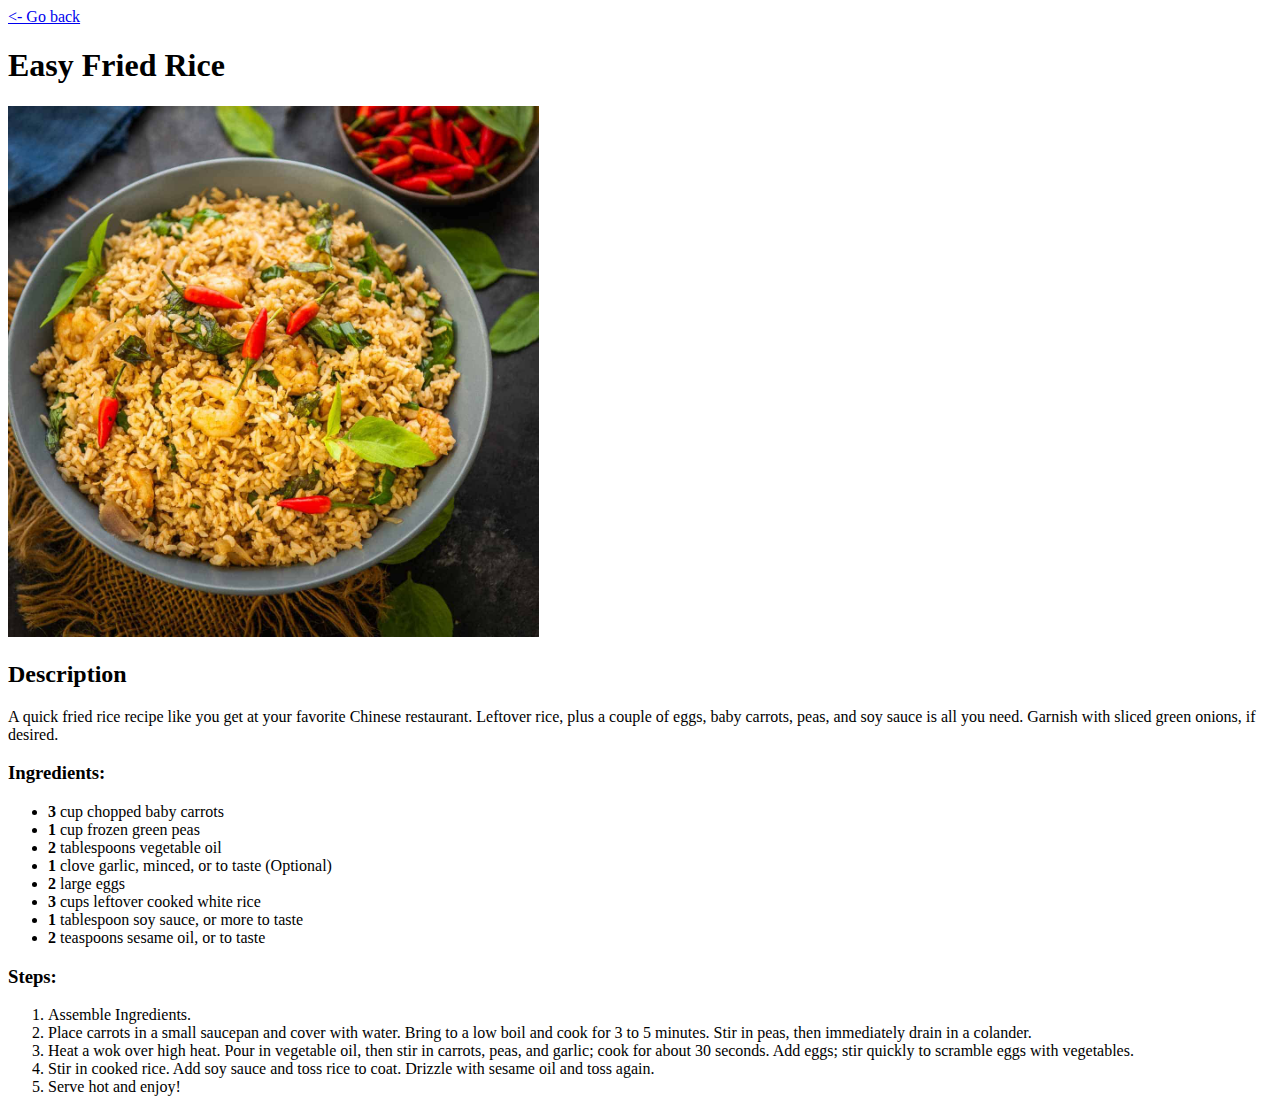
==== recipes/fried-rice.html @ 69089f4a "feat: add 2 html of recipe" ====
<!DOCTYPE html>
<html lang="en">
  <head>
    <meta charset="UTF-8" />
    <meta http-equiv="X-UA-Compatible" content="IE=edge" />
    <meta name="viewport" content="width=device-width, initial-scale=1.0" />
    <title>Fried Rice Recipe</title>
  </head>
  <body>
    <a href="../index.html"><- Go back</a>
    <h1>Easy Fried Rice</h1>
    <img src="img/rice.jpeg" alt="fried-rice" width="42%" />
    <h2>Description</h2>
    <p>
      A quick fried rice recipe like you get at your favorite Chinese
      restaurant. Leftover rice, plus a couple of eggs, baby carrots, peas, and
      soy sauce is all you need. Garnish with sliced green onions, if desired.
    </p>
    <h3>Ingredients:</h3>
    <ul>
      <li><strong>3</strong> cup chopped baby carrots</li>
      <li><strong>1</strong> cup frozen green peas</li>
      <li><strong>2</strong> tablespoons vegetable oil</li>
      <li><strong>1</strong> clove garlic, minced, or to taste (Optional)</li>
      <li><strong>2</strong> large eggs</li>
      <li><strong>3</strong> cups leftover cooked white rice</li>
      <li><strong>1</strong> tablespoon soy sauce, or more to taste</li>
      <li><strong>2</strong> teaspoons sesame oil, or to taste</li>
    </ul>
    <h3>Steps:</h3>
    <ol>
      <li>Assemble Ingredients.</li>
      <li>
        Place carrots in a small saucepan and cover with water. Bring to a low
        boil and cook for 3 to 5 minutes. Stir in peas, then immediately drain
        in a colander.
      </li>
      <li>
        Heat a wok over high heat. Pour in vegetable oil, then stir in carrots,
        peas, and garlic; cook for about 30 seconds. Add eggs; stir quickly to
        scramble eggs with vegetables.
      </li>
      <li>
        Stir in cooked rice. Add soy sauce and toss rice to coat. Drizzle with
        sesame oil and toss again.
      </li>
      <li>Serve hot and enjoy!</li>
    </ol>
  </body>
</html>
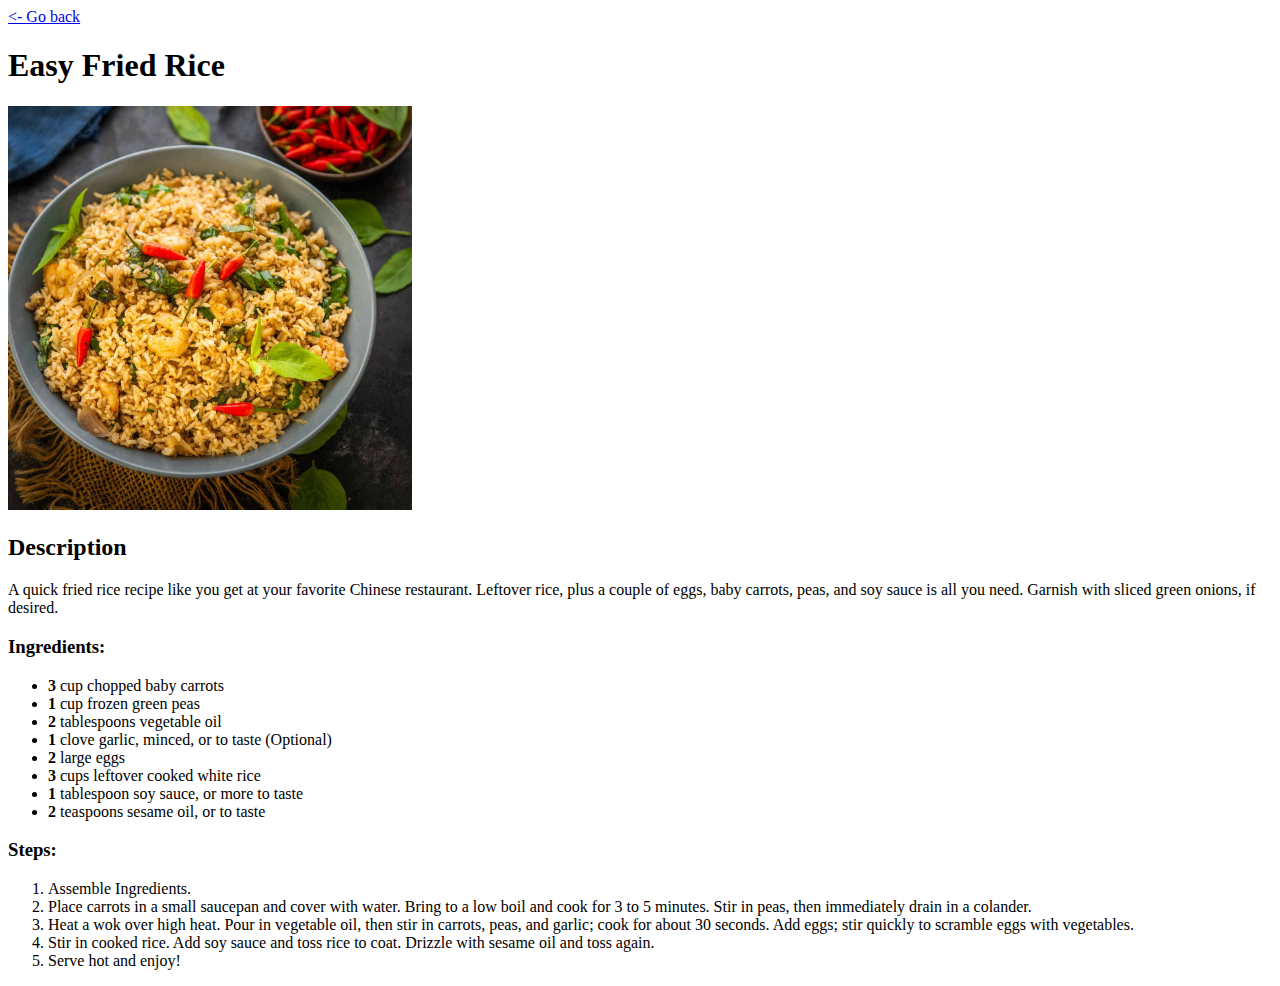
==== commit d9df6be7: "fix: change resolution of imgs" ====
--- a/recipes/fried-rice.html
+++ b/recipes/fried-rice.html
@@ -9,7 +9,7 @@
   <body>
     <a href="../index.html"><- Go back</a>
     <h1>Easy Fried Rice</h1>
-    <img src="img/rice.jpeg" alt="fried-rice" width="42%" />
+    <img src="img/rice.jpeg" alt="fried-rice" width="32%" />
     <h2>Description</h2>
     <p>
       A quick fried rice recipe like you get at your favorite Chinese
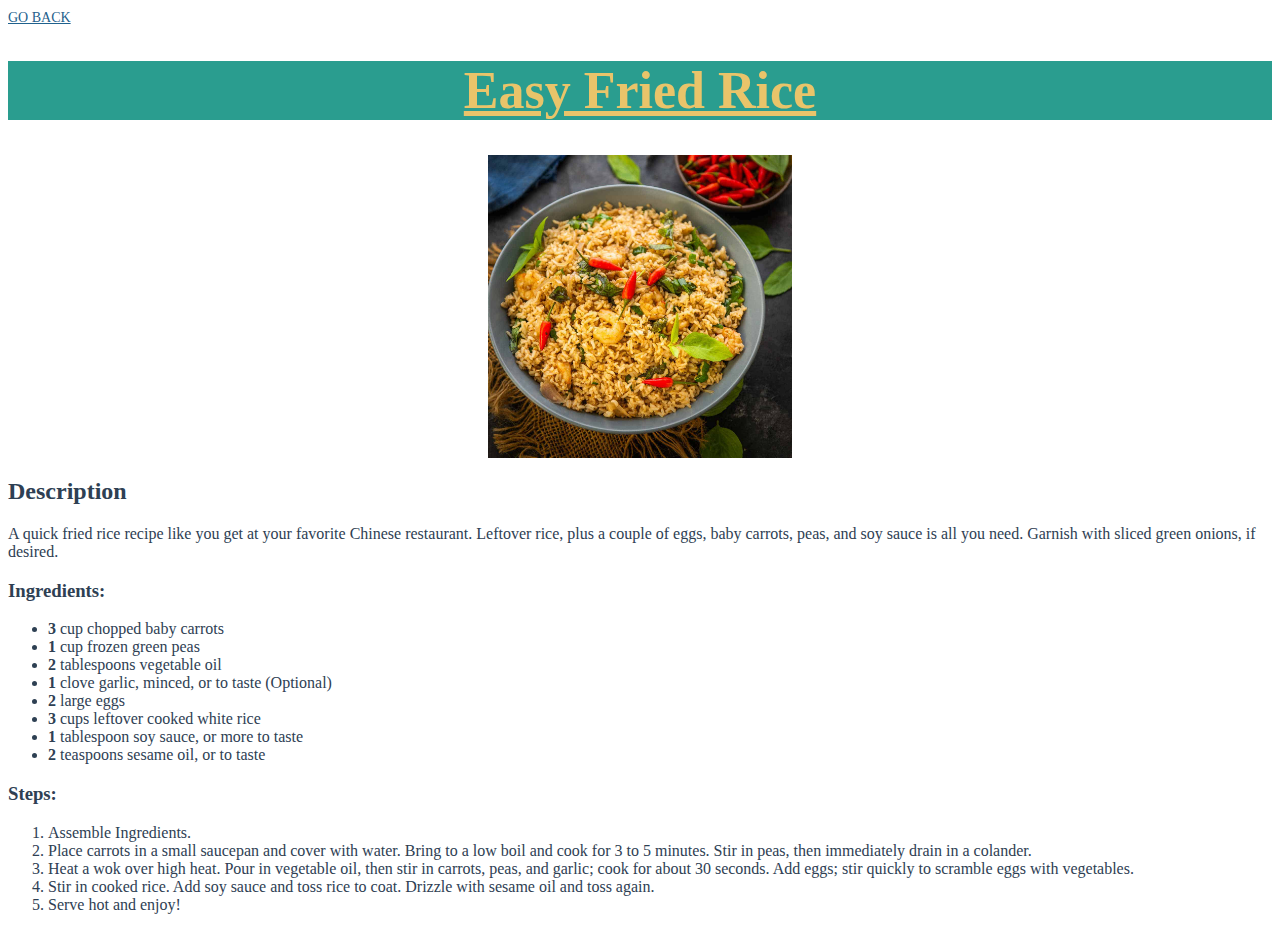
==== commit a3a44891: "feat: connect style and add classes to elements" ====
--- a/recipes/fried-rice.html
+++ b/recipes/fried-rice.html
@@ -5,10 +5,11 @@
     <meta http-equiv="X-UA-Compatible" content="IE=edge" />
     <meta name="viewport" content="width=device-width, initial-scale=1.0" />
     <title>Fried Rice Recipe</title>
+    <link rel="stylesheet" href="../styles.css" />
   </head>
   <body>
-    <a href="../index.html"><- Go back</a>
-    <h1>Easy Fried Rice</h1>
+    <a href="../index.html"> Go back</a>
+    <h1 class="title fried-rice-title">Easy Fried Rice</h1>
     <img src="img/rice.jpeg" alt="fried-rice" width="32%" />
     <h2>Description</h2>
     <p>
--- a/styles.css
+++ b/styles.css
@@ -0,0 +1,70 @@
+/* Global Configures */
+
+body {
+  font-family: "Times New Roman", Times, serif;
+  color: #2e4053;
+}
+
+h1 {
+  cursor: default;
+  text-align: center;
+  font-size: 72px;
+  text-decoration: underline;
+}
+
+a {
+  color: #1f618d;
+  text-transform: uppercase;
+  list-style: none;
+  font-size: 14px;
+}
+
+img {
+  display: block;
+  margin: 0 auto;
+  width: 24%;
+}
+
+.title {
+  font-size: 52px;
+}
+/* Main Page */
+
+.index-title {
+  background-color: #fb8500;
+  color: #edf6f9;
+}
+
+.index-ul {
+  list-style-type: none;
+  text-align: center;
+}
+
+.index-li {
+  margin-bottom: 10px;
+}
+
+.index-ul a {
+  font-size: 20px;
+}
+
+/* Ramen Page */
+
+.ramen-title {
+  background-color: #ae2012;
+  color: #e5e5e5;
+}
+
+/* Fried-Rice Page */
+
+.fried-rice-title {
+  background-color: #2a9d8f;
+  color: #e9c46a;
+}
+
+/* Tortillas Page */
+
+.tortillas-title {
+  background-color: #e8dab2;
+  color: #eb5e28;
+}
